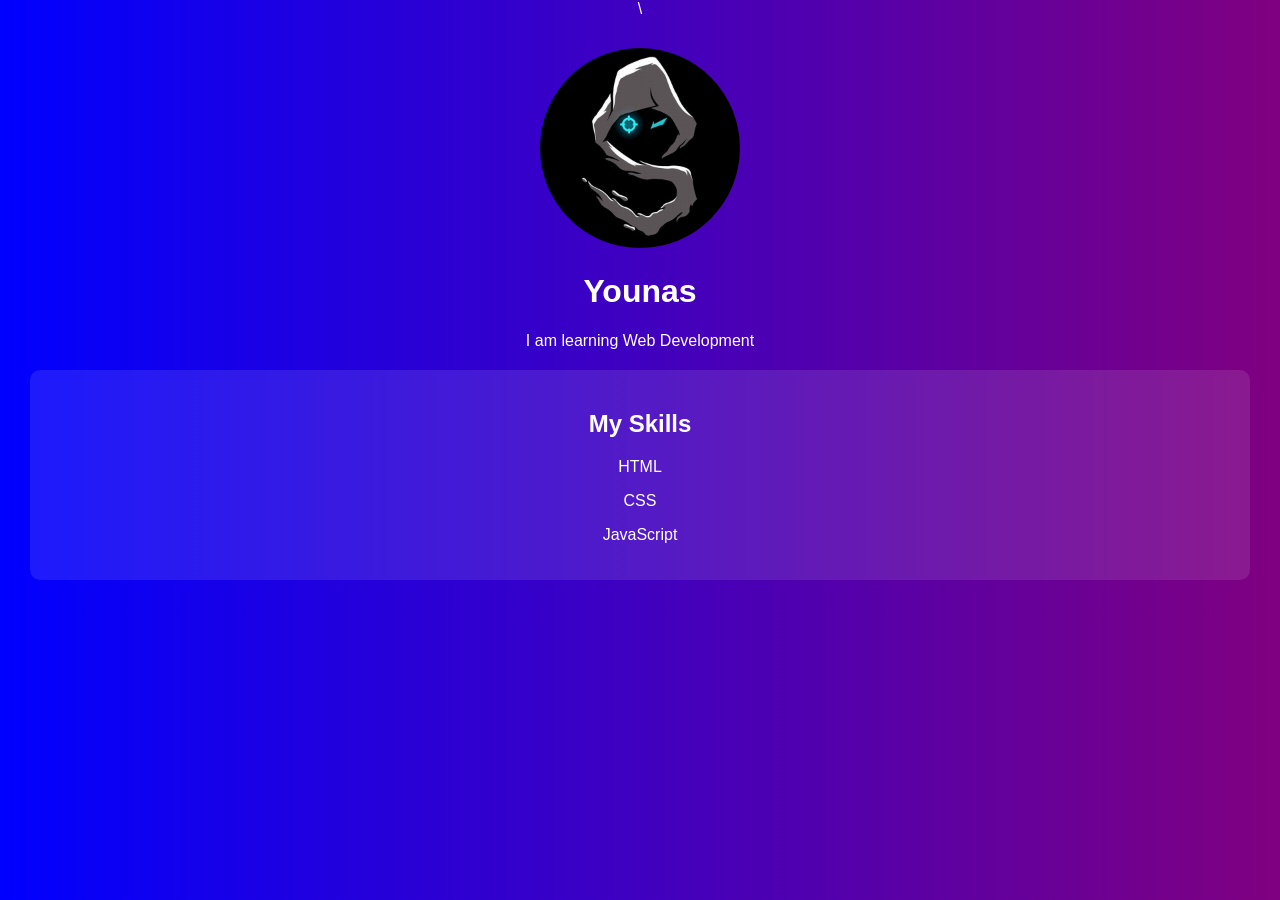
==== index.html @ 04f81d8c "first web uploud" ====
<!DOCTYPE html>
<html>
    <head>
        <meta name="viewport" content="width=device-width,initial-scale=1.0">\
        <title>Younas Intro</title>
        <link rel="stylesheet" href="style.css">
    </head>

    <body>
        

        <div class="container">
            <img src="a.jpg" class="profile"">
            <h1>Younas</h1>

            <p class="intro">
                I am learning Web Development
            </p>

            <div class="skills">
                <h2>My Skills</h2>
                <p>HTML</p>
                <P>CSS</P>
                <p>JavaScript</p>
            </div>

        </div>


    </body>
</html>
---- style.css ----
/* body */
body{
    margin: 0;
    font-family: arial;
    background: linear-gradient(to right,blue,purple);
    color: white;
    text-align: center;
}

/* image container */
.container{
    padding: 30px;
}

/* profile pic */
.profile{
    width: 200px;
    border-radius: 50% ;
    transition: 0.3s;
}
/* profile pic animation */
.profile:hover{
    transform: scale(1.1);
}

/* skills */
.skills{
    margin-top: 20px;
    background: rgba(255, 255, 255, 0.1);
    padding: 20px;
    border-radius: 10px;
}

/* mobile responsive */

@media (max-width:600px){
    h1{
        font-size: 24px;
    }
    .profile{
        width: 120px;
    }
}
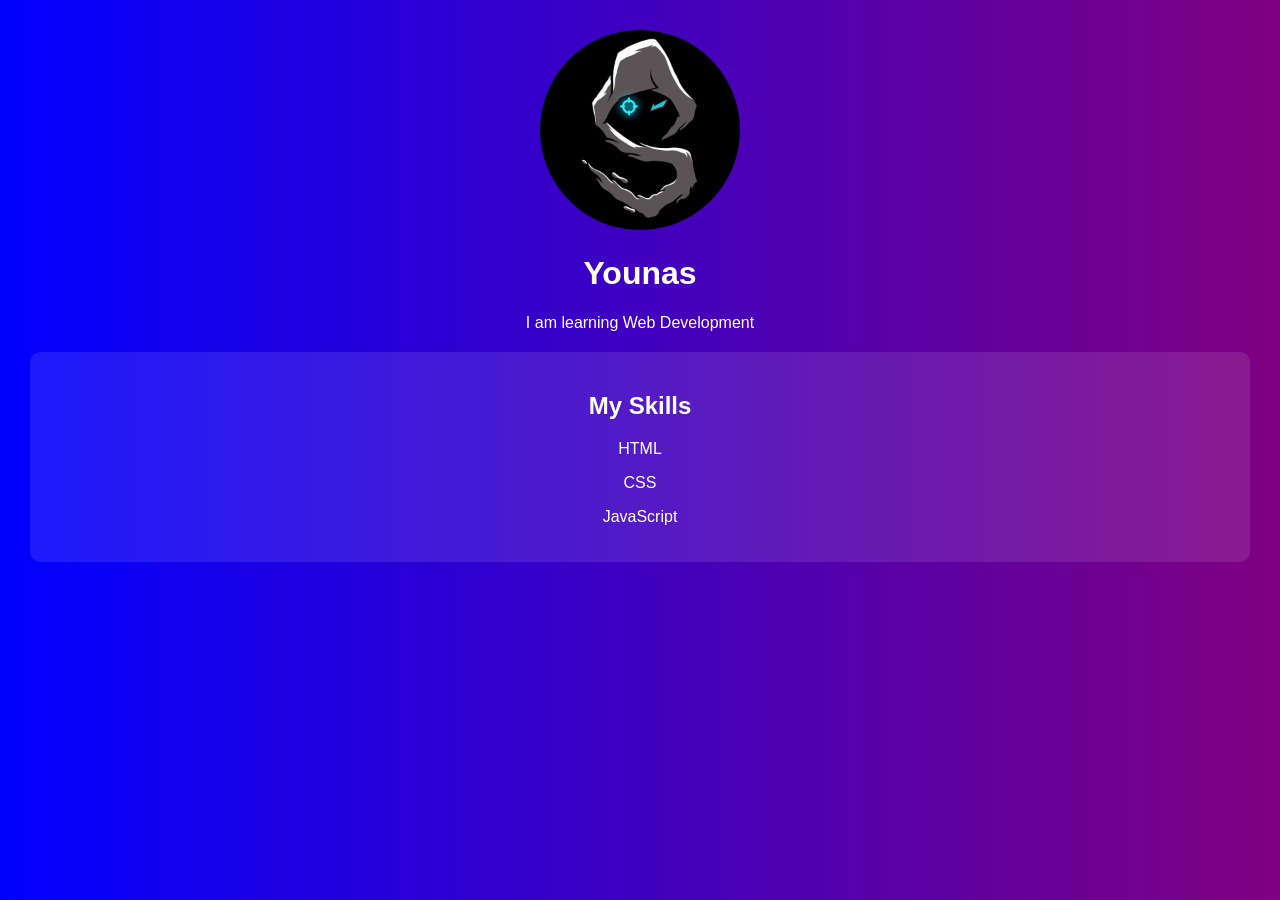
==== commit f1991007: "Update index.html" ====
--- a/index.html
+++ b/index.html
@@ -1,7 +1,7 @@
 <!DOCTYPE html>
 <html>
     <head>
-        <meta name="viewport" content="width=device-width,initial-scale=1.0">\
+        <meta name="viewport" content="width=device-width,initial-scale=1.0">
         <title>Younas Intro</title>
         <link rel="stylesheet" href="style.css">
     </head>
@@ -28,4 +28,4 @@
 
 
     </body>
-</html>+</html>
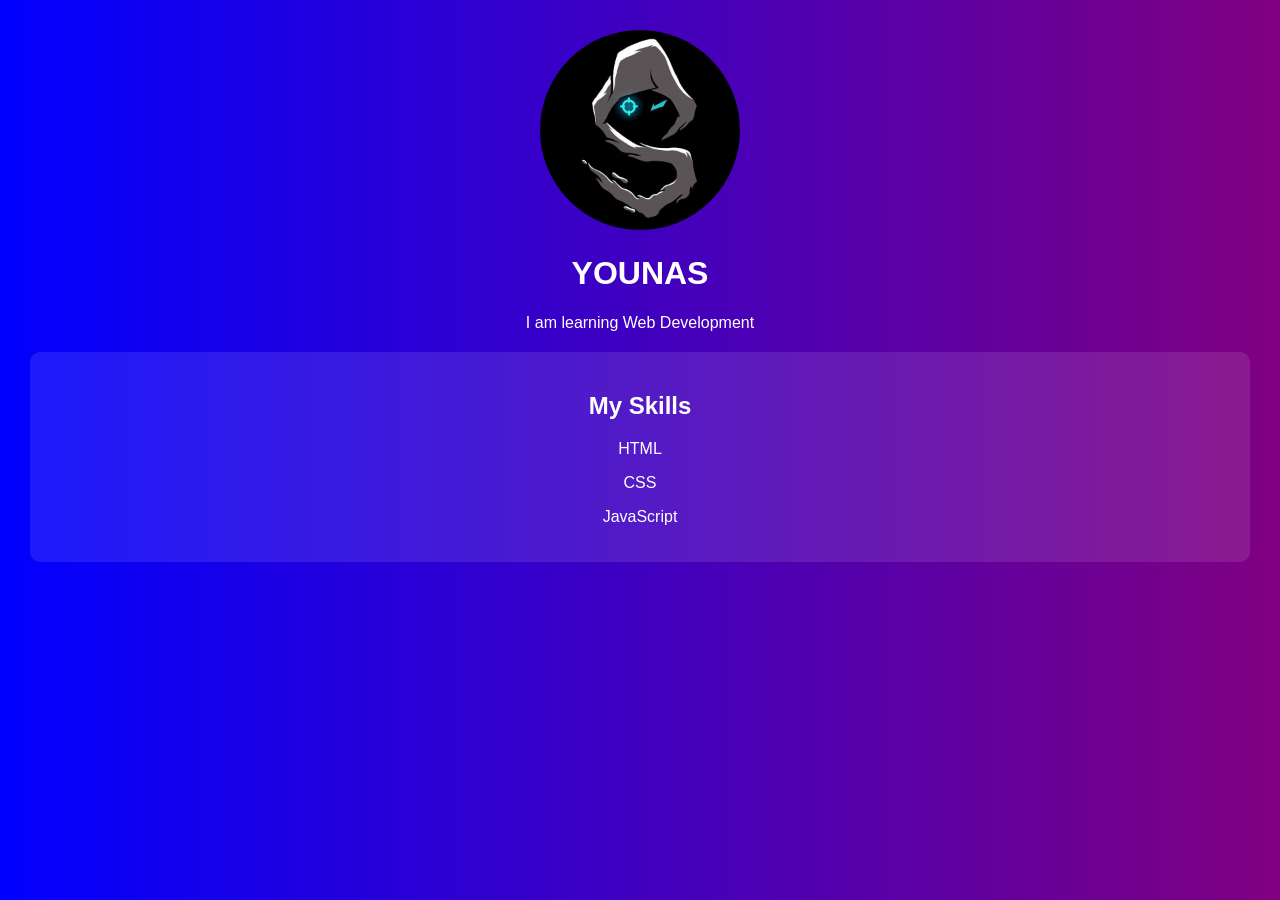
==== commit 0834628f: "Update index.html" ====
--- a/index.html
+++ b/index.html
@@ -11,7 +11,7 @@
 
         <div class="container">
             <img src="a.jpg" class="profile"">
-            <h1>Younas</h1>
+            <h1>YOUNAS</h1>
 
             <p class="intro">
                 I am learning Web Development
